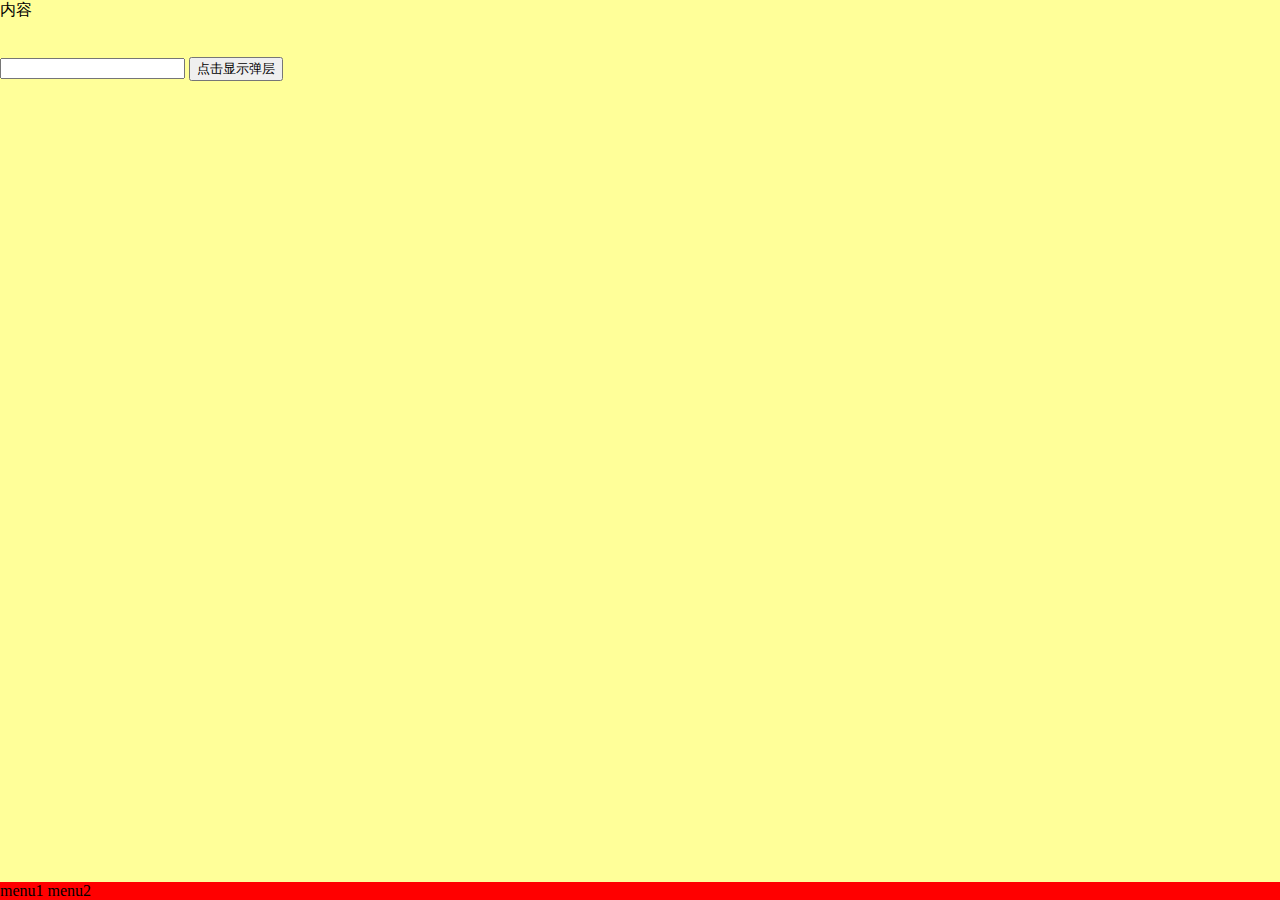
==== mobile-layout/index.html @ 7f12f985 "update" ====
<!DOCTYPE html>
<html lang="en">
<head>
    <meta charset="UTF-8">
    <title>mobile-layout</title>
    <meta name="viewport" content="width=device-width, initial-scale=1, maximum-scale=1">
    <link href="./index.css" rel="stylesheet" />
</head>
<body>
<div class="scrollWrapper">
    <div style="height:2000px;background:#ff9">内容<br><br><br>
        <input type="text"/>
        <button onclick="showLayer()">点击显示弹层</button>
    </div>
</div>
<footer class="footer">
    <a>menu1</a>
    <a>menu2</a>
</footer>
<div class="layer" style="display:none;">
    我是弹层，滑动不会穿透
</div>
<script>
  function showLayer() {
    document.querySelector('.layer').style.display = 'block'
  }
</script>
</body>
</html>
---- mobile-layout/index.css ----
body {
  margin: 0;
}

html, body, .scrollWrapper {
  height: 100%;
  overflow: hidden;
  position: relative;
}

.scrollWrapper {
  -webkit-overflow-scrolling: touch;
  overflow-y: auto;
  position: absolute;
  top:0;bottom:0;left:0;right:0;
}

footer.footer {
  position: absolute;
  left: 0;
  right: 0;
  bottom: 0;
  background: #f00;
}

.layer {
  position: absolute;
  top: 0;
  bottom: 0;
  left: 0;
  right: 0;
  background: rgba(0, 0, 0, .8);
  z-index: 1;
}
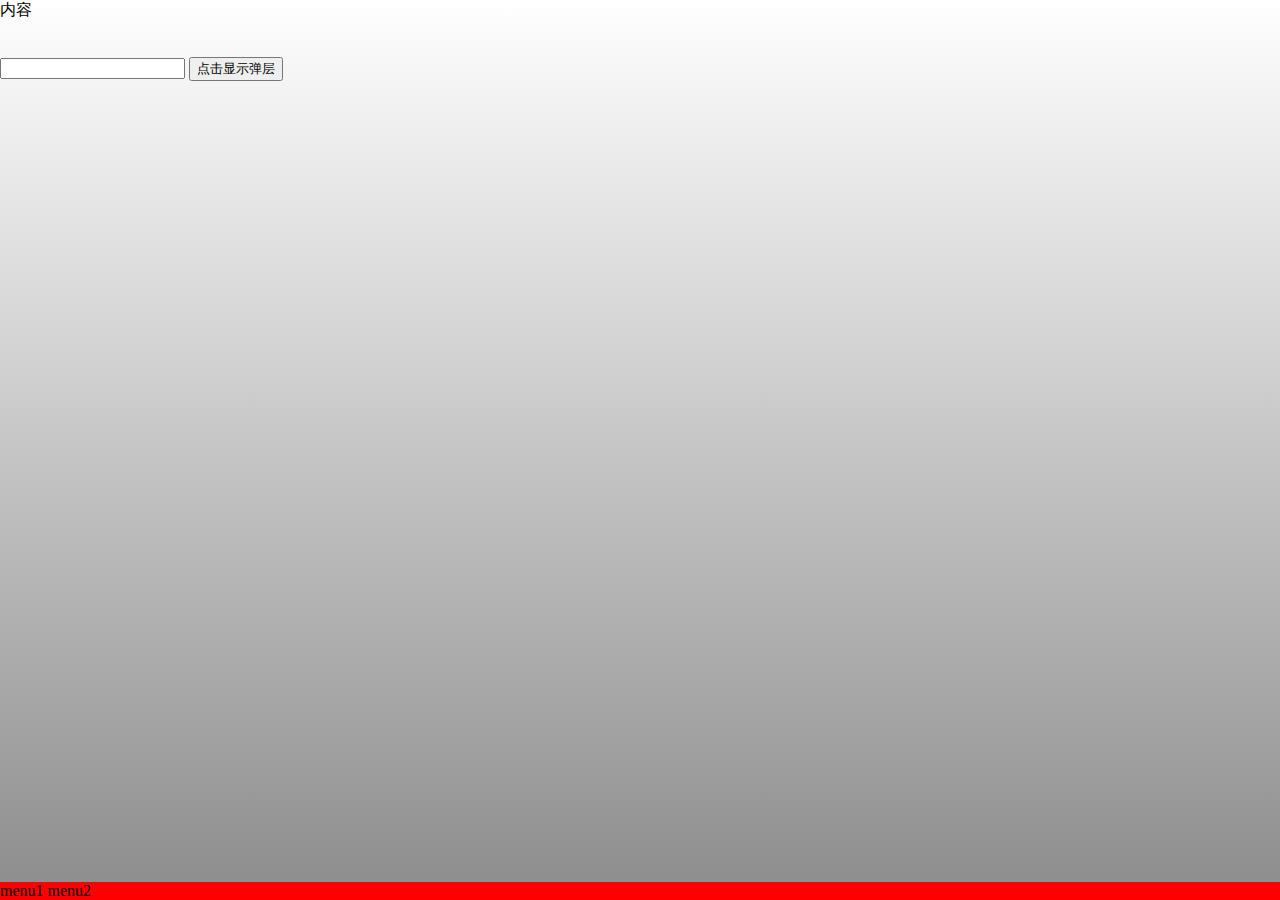
==== commit 6bdfbe68: "update" ====
--- a/mobile-layout/index.html
+++ b/mobile-layout/index.html
@@ -4,12 +4,50 @@
     <meta charset="UTF-8">
     <title>mobile-layout</title>
     <meta name="viewport" content="width=device-width, initial-scale=1, maximum-scale=1">
-    <link href="./index.css" rel="stylesheet" />
+    <style>
+        body {
+            margin: 0;
+        }
+
+        html, body, .scrollWrapper {
+            height: 100%;
+            overflow: hidden;
+        }
+
+        .scrollWrapper {
+            -webkit-overflow-scrolling: touch;
+            overflow-y: auto;
+        }
+
+        body.openLayer .scrollWrapper {
+            -webkit-overflow-scrolling: auto;
+        }
+
+        footer.footer {
+            position: absolute;
+            left: 0;
+            right: 0;
+            bottom: 0;
+            background: #f00;
+        }
+
+        .layer {
+            position: absolute;
+            top: 0;
+            bottom: 0;
+            left: 0;
+            right: 0;
+            background: rgba(0, 0, 0, .8);
+            color:#fff;
+            z-index: 1;
+        }
+    </style>
 </head>
+
 <body>
 <div class="scrollWrapper">
-    <div style="height:2000px;background:#ff9">内容<br><br><br>
-        <input type="text"/>
+    <div style="height:2000px;background: linear-gradient(#ffffff, black);">内容<br><br><br>
+        <input type="text" />
         <button onclick="showLayer()">点击显示弹层</button>
     </div>
 </div>
@@ -17,13 +55,19 @@
     <a>menu1</a>
     <a>menu2</a>
 </footer>
-<div class="layer" style="display:none;">
+<div class="layer" style="display:none;" onclick="hideLayer()">
     我是弹层，滑动不会穿透
 </div>
 <script>
   function showLayer() {
     document.querySelector('.layer').style.display = 'block'
+    document.body.classList.add('openLayer')
+  }
+  function hideLayer() {
+    document.querySelector('.layer').style.display = 'none'
+    document.body.classList.remove('openLayer')
   }
 </script>
 </body>
+
 </html>